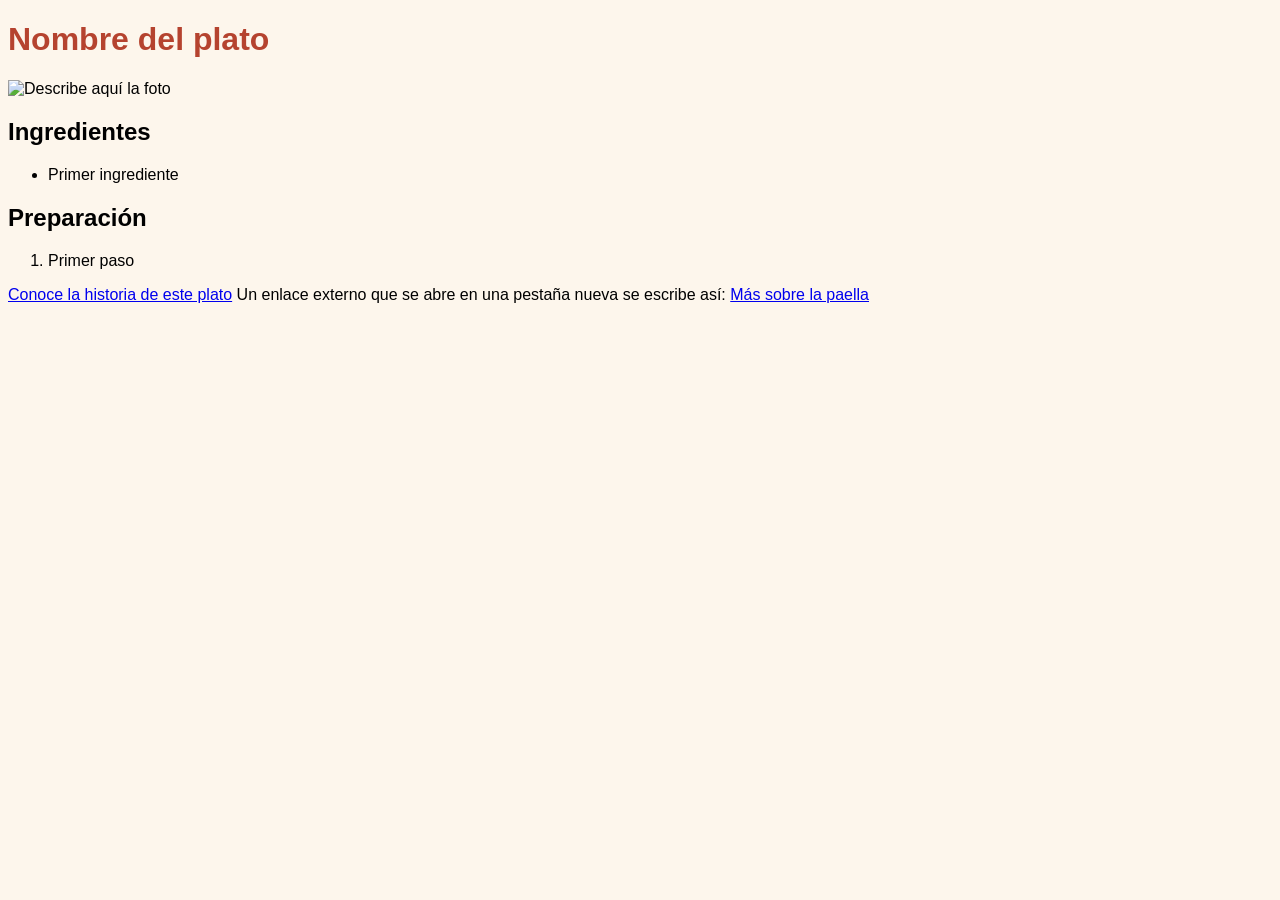
==== historia.html @ ba630757 "Add files via upload" ====
<!DOCTYPE html>
<html lang="es">
<head>
 <meta charset="UTF-8">
 <meta name="viewport" content="width=device-width, initial-scale=1">
 <title>El plato de mi casa</title> <link rel="stylesheet" href="style.css">
</head>
<body>
  <h1>Nombre del plato</h1>
  <img src="img/mi-plato.jpg" alt="Describe aquí la foto">

  <h2>Ingredientes</h2> <ul> <li>Primer ingrediente</li> </ul>
  <h2>Preparación</h2>
  <ol> <li>Primer paso</li> </ol>
  <a  href="historia.html">Conoce la historia de este plato</a> </body> </html>

Un enlace externo que se abre en una pestaña nueva se escribe así:

<a href="https://es.wikipedia.org/wiki/Paella" target="_blank">Más sobre la paella</a>
---- style.css ----
body {

    font-family: Arial, sans-serif; background-color: #fdf6ec; }

h1 { color: #b5432f; }
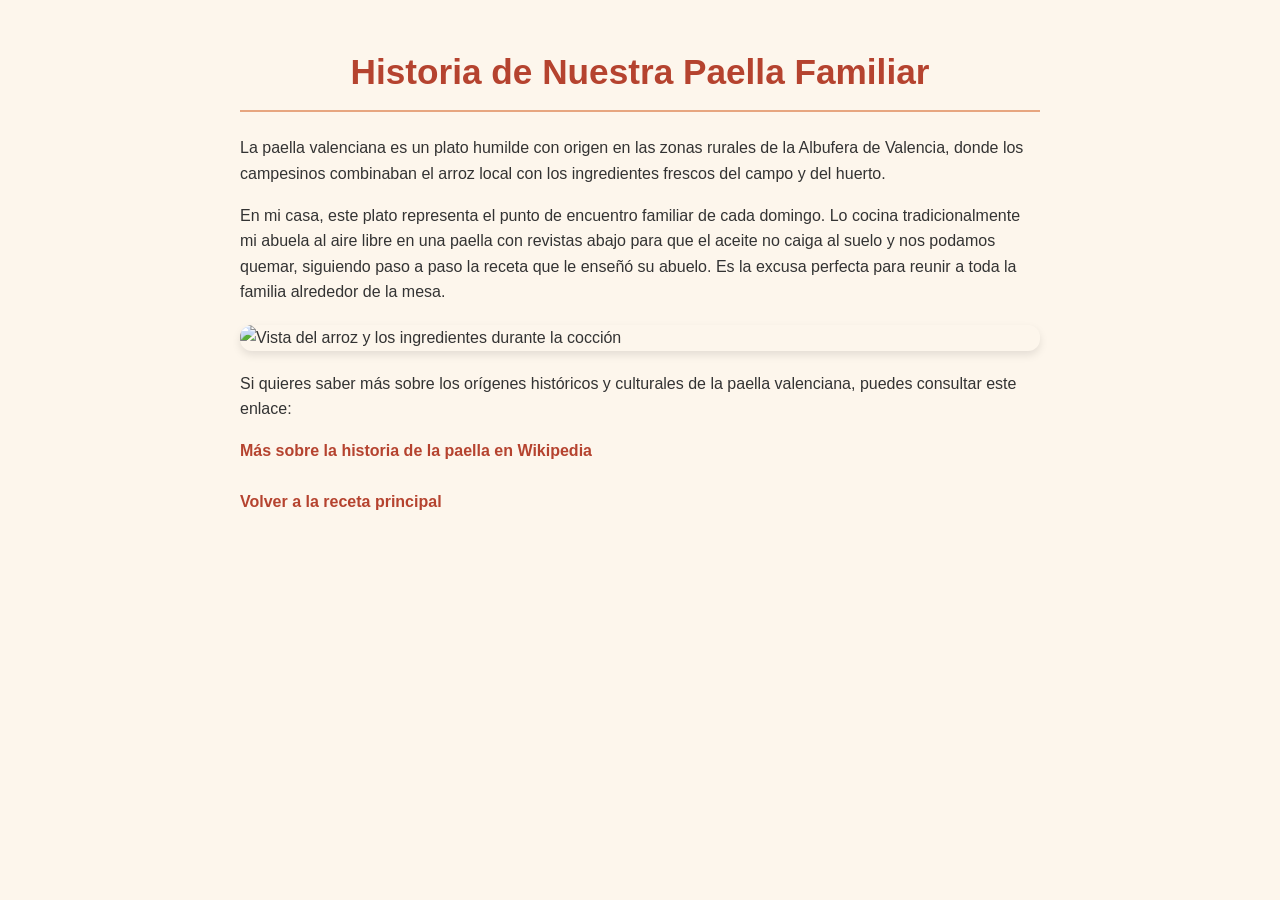
==== commit 056ae85d: "Add files via upload" ====
--- a/historia.html
+++ b/historia.html
@@ -1,19 +1,23 @@
 <!DOCTYPE html>
 <html lang="es">
 <head>
- <meta charset="UTF-8">
- <meta name="viewport" content="width=device-width, initial-scale=1">
- <title>El plato de mi casa</title> <link rel="stylesheet" href="style.css">
+  <meta charset="UTF-8">
+  <meta name="viewport" content="width=device-width, initial-scale=1">
+  <title>Historia de Nuestra Paella</title>
+  <link rel="stylesheet" href="style.css">
 </head>
 <body>
-  <h1>Nombre del plato</h1>
-  <img src="img/mi-plato.jpg" alt="Describe aquí la foto">
+  <h1>Historia de Nuestra Paella Familiar</h1>
 
-  <h2>Ingredientes</h2> <ul> <li>Primer ingrediente</li> </ul>
-  <h2>Preparación</h2>
-  <ol> <li>Primer paso</li> </ol>
-  <a  href="historia.html">Conoce la historia de este plato</a> </body> </html>
+  <p>La paella valenciana es un plato humilde con origen en las zonas rurales de la Albufera de Valencia, donde los campesinos combinaban el arroz local con los ingredientes frescos del campo y del huerto.</p>
+  <p>En mi casa, este plato representa el punto de encuentro familiar de cada domingo. Lo cocina tradicionalmente mi abuela al aire libre en una paella con revistas abajo para que el aceite no caiga al suelo y nos podamos quemar, siguiendo paso a paso la receta que le enseñó su abuelo. Es la excusa perfecta para reunir a toda la familia alrededor de la mesa.</p>
 
-Un enlace externo que se abre en una pestaña nueva se escribe así:
+  <img src="https://images.unsplash.com/photo-1512058564366-18510be2db19?auto=format&fit=crop&w=800&q=80" alt="Vista del arroz y los ingredientes durante la cocción">
 
-<a href="https://es.wikipedia.org/wiki/Paella" target="_blank">Más sobre la paella</a>
+  <p>Si quieres saber más sobre los orígenes históricos y culturales de la paella valenciana, puedes consultar este enlace:</p>
+  <a href="https://es.wikipedia.org/wiki/Paella" target="_blank">Más sobre la historia de la paella en Wikipedia</a>
+
+  <br><br>
+  <a href="index.html">Volver a la receta principal</a>
+</body>
+</html>
--- a/style.css
+++ b/style.css
@@ -1,5 +1,52 @@
 body {
+  font-family: 'Segoe UI', Tahoma, Geneva, Verdana, sans-serif;
+  background-color: #fdf6ec;
+  color: #333333;
+  line-height: 1.6;
+  max-width: 800px;
+  margin: 0 auto;
+  padding: 20px;
+}
 
-    font-family: Arial, sans-serif; background-color: #fdf6ec; }
+h1 {
+  color: #b5432f;
+  font-size: 2.2rem;
+  text-align: center;
+  border-bottom: 2px solid #e7a680;
+  padding-bottom: 10px;
+}
 
-h1 { color: #b5432f; }
+h2 {
+  color: #d9534f;
+  margin-top: 25px;
+}
+
+img {
+  max-width: 100%;
+  height: auto;
+  border-radius: 12px;
+  box-shadow: 0 4px 8px rgba(0, 0, 0, 0.1);
+  display: block;
+  margin: 20px auto;
+}
+
+ul, ol {
+  background-color: #ffffff;
+  padding: 20px 35px;
+  border-radius: 8px;
+}
+
+li {
+  margin-bottom: 8px;
+}
+
+a {
+  color: #b5432f;
+  font-weight: bold;
+  text-decoration: none;
+}
+
+a:hover {
+  color: #e06d53;
+  text-decoration: underline;
+}
